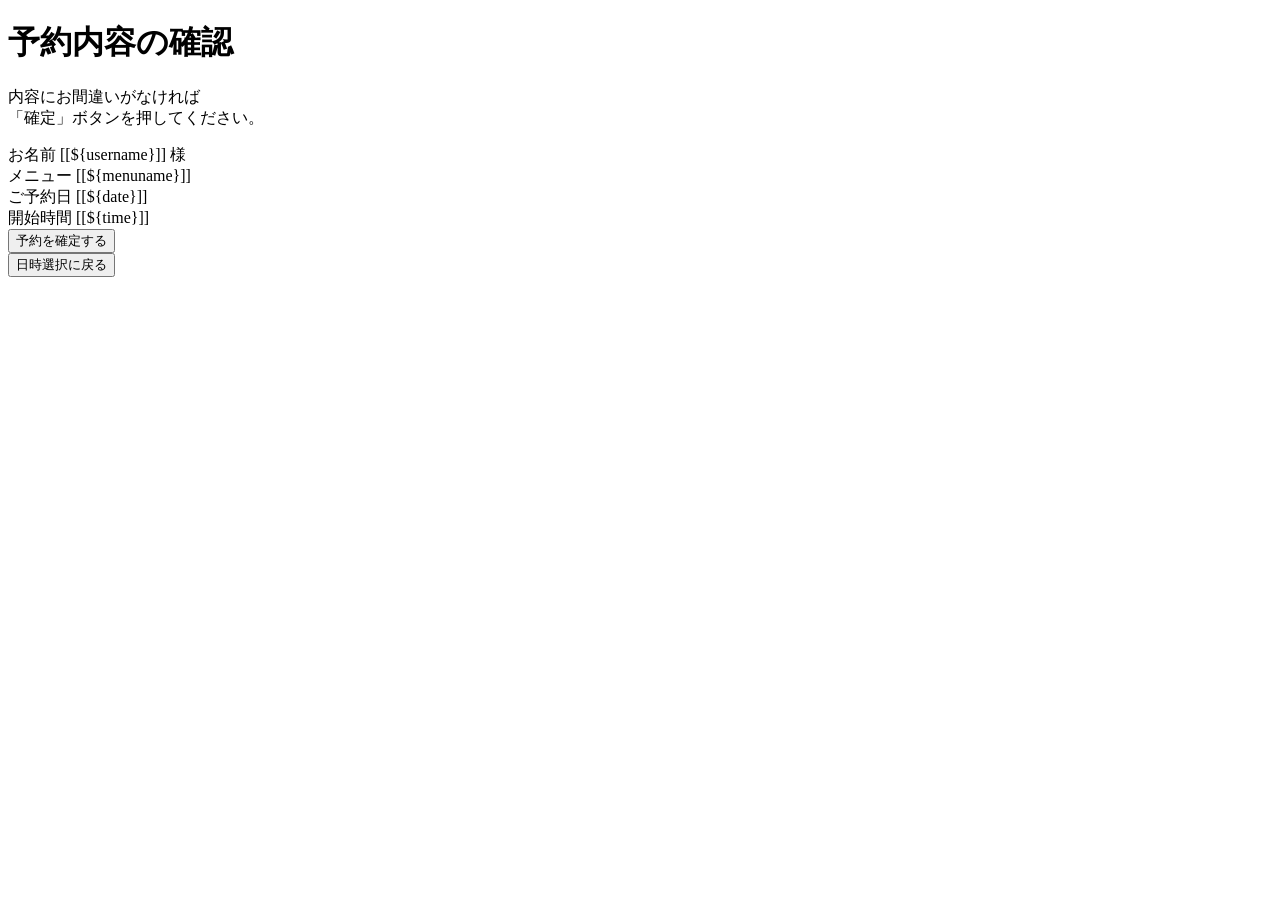
==== src/main/resources/templates/confirmRegistReservation.html @ 3502adc6 "feat:予約キャンセルによるDB更新機能、キャンセル予約枠を「〇」と表示する機能、過去時刻を「×」と表示する機能" ====
<!DOCTYPE html>
<html lang="ja" xmlns:th="https://www.thymeleaf.org">
<head>
    <meta charset="UTF-8">
    <meta name="viewport" content="width=device-width, initial-scale=1.0">
    <title>予約内容の確認</title>
    <link rel="stylesheet" th:href="@{/css/style.css}">
</head>
<body>
    <header>
        <h1>予約内容の確認</h1>
    </header>

    <div class="confirm-card">
        <p class="confirm-message">内容にお間違いがなければ<br>「確定」ボタンを押してください。</p>
        
        <div class="confirm-item">
            <span>お名前</span>
            <span>[[${username}]] 様</span>
        </div>
        <div class="confirm-item">
            <span>メニュー</span>
            <span>[[${menuname}]]</span>
        </div>
        <div class="confirm-item">
            <span>ご予約日</span>
            <span>[[${date}]]</span>
        </div>
        <div class="confirm-item">
            <span>開始時間</span>
            <span>[[${time}]]</span>
        </div>

        <form th:action="@{regist-reservation}" method="POST">
            <input type="hidden" id="username" name="username" value="まなちゃ">
            <input type="hidden" name="date" th:value="${date}">
            <input type="hidden" name="time" th:value="${time}">
            <input type="hidden" name="menuid" th:value="${menuid}">
            <button type="submit" class="top-button">予約を確定する</button>
        </form>
        <form th:action="@{/set-calendar}" method="GET">
            <input type="hidden" id="username" name="username" value="まなちゃ">
            <input type="hidden" name="menuid" th:value="${menuid}">
            <button type="submit" class="top-button-ret">日時選択に戻る</button>
        </form>
    </div>
</body>
</html>
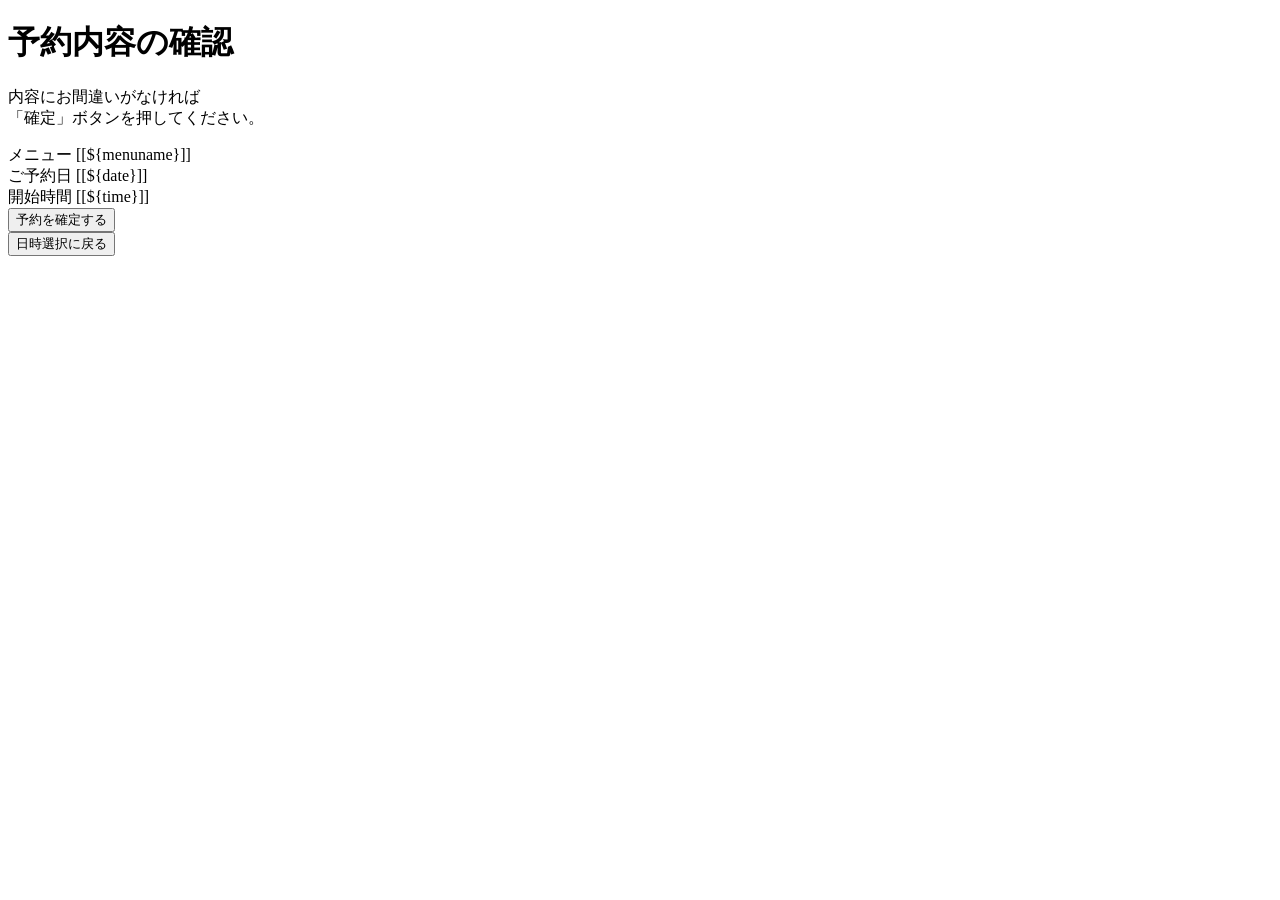
==== commit e14cea2f: "feat:セッション情報からのユーザー情報取得" ====
--- a/src/main/resources/templates/confirmRegistReservation.html
+++ b/src/main/resources/templates/confirmRegistReservation.html
@@ -15,10 +15,6 @@
         <p class="confirm-message">内容にお間違いがなければ<br>「確定」ボタンを押してください。</p>
         
         <div class="confirm-item">
-            <span>お名前</span>
-            <span>[[${username}]] 様</span>
-        </div>
-        <div class="confirm-item">
             <span>メニュー</span>
             <span>[[${menuname}]]</span>
         </div>
@@ -32,14 +28,12 @@
         </div>
 
         <form th:action="@{regist-reservation}" method="POST">
-            <input type="hidden" id="username" name="username" value="まなちゃ">
             <input type="hidden" name="date" th:value="${date}">
             <input type="hidden" name="time" th:value="${time}">
             <input type="hidden" name="menuid" th:value="${menuid}">
             <button type="submit" class="top-button">予約を確定する</button>
         </form>
         <form th:action="@{/set-calendar}" method="GET">
-            <input type="hidden" id="username" name="username" value="まなちゃ">
             <input type="hidden" name="menuid" th:value="${menuid}">
             <button type="submit" class="top-button-ret">日時選択に戻る</button>
         </form>
